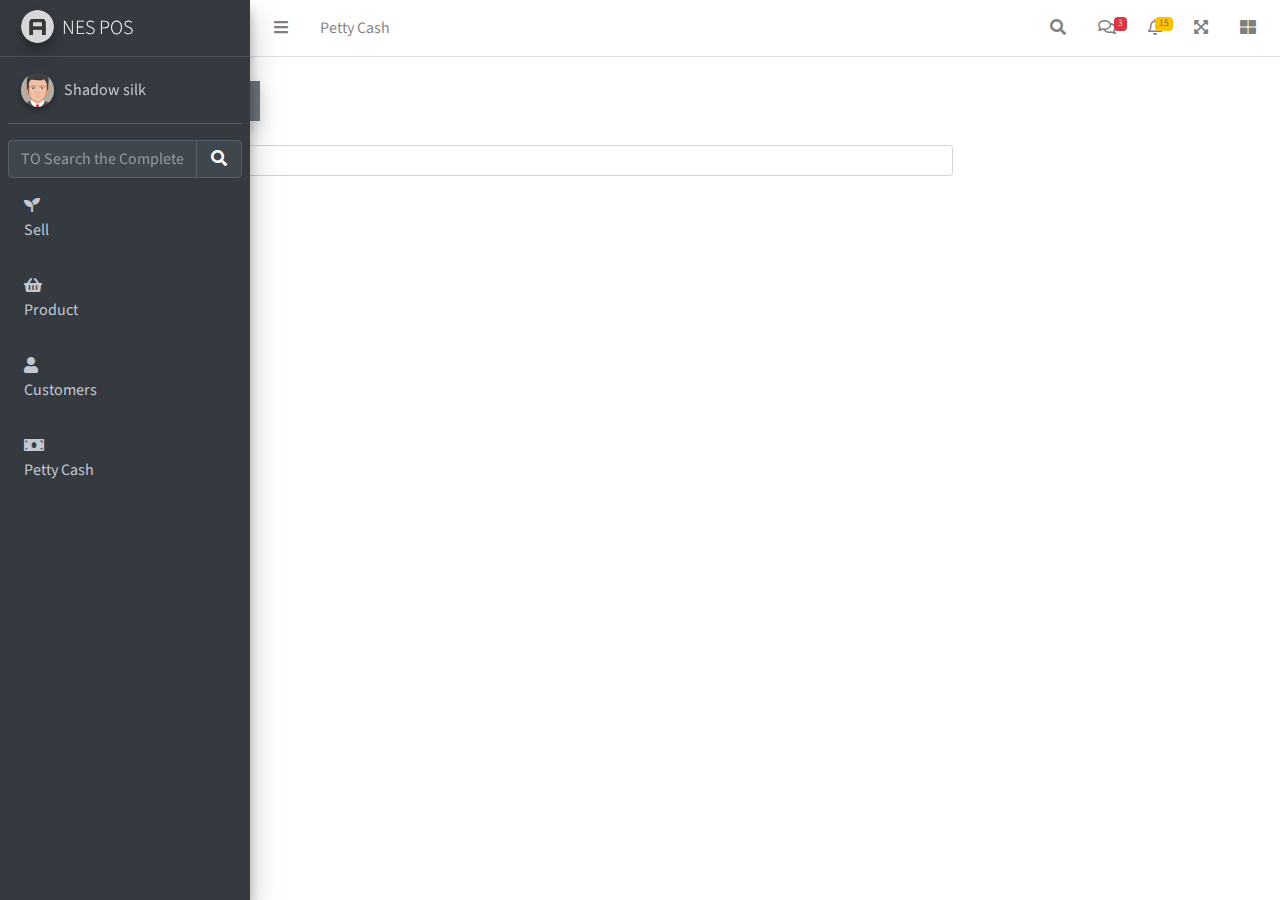
==== Pettycash.html @ edcf3be6 "first commit" ====
<!DOCTYPE html>
<html lang="en">
<head>
  <meta charset="utf-8">
  <meta name="viewport" content="width=device-width, initial-scale=1">
  <title>admin Dashboard11</title>

  <!-- Google Font: Source Sans Pro -->
  <link rel="stylesheet" href="https://fonts.googleapis.com/css?family=Source+Sans+Pro:300,400,400i,700&display=fallback">
  <!-- Font Awesome -->
  <link rel="stylesheet" href="plugins/fontawesome-free/css/all.min.css">
  <!-- Ionicons -->
  <link rel="stylesheet" href="https://code.ionicframework.com/ionicons/2.0.1/css/ionicons.min.css">
  <!-- Tempusdominus Bootstrap 4 -->
  <link rel="stylesheet" href="plugins/tempusdominus-bootstrap-4/css/tempusdominus-bootstrap-4.min.css">
  <!-- iCheck -->
  <link rel="stylesheet" href="plugins/icheck-bootstrap/icheck-bootstrap.min.css">
  <!-- JQVMap -->
  <link rel="stylesheet" href="plugins/jqvmap/jqvmap.min.css">
  <!-- Theme style -->
  <link rel="stylesheet" href="dist/css/adminlte.min.css">
  <!-- overlayScrollbars -->
  <link rel="stylesheet" href="plugins/overlayScrollbars/css/OverlayScrollbars.min.css">
  <!-- Daterange picker -->
  <link rel="stylesheet" href="plugins/daterangepicker/daterangepicker.css">
  <!-- summernote -->
  <link rel="stylesheet" href="plugins/summernote/summernote-bs4.min.css">
  <link rel="stylesheet" href="style.css">
</head>
<body class="hold-transition sidebar-mini layout-fixed">
<div class="wrapper">

  <!-- Preloader -->
  <div class="preloader flex-column justify-content-center align-items-center">
    <img class="animation__shake" src="dist/img/AdminLTELogo.png" alt="AdminLTELogo" height="60" width="60">
  </div>

  <!-- Navbar -->
  <nav class="main-header navbar navbar-expand navbar-white navbar-light">
    <!-- Left navbar links -->
    <ul class="navbar-nav">
      <li class="nav-item">
        <a class="nav-link" data-widget="pushmenu" href="#" role="button"><i class="fas fa-bars"></i></a>
      </li>
      <li class="nav-item d-none d-sm-inline-block">
        <a href="#" class="nav-link">Petty Cash</a>
      </li>
    </ul>

    <!-- Right navbar links -->
    <ul class="navbar-nav ml-auto">
      <!-- Navbar Search -->
      <li class="nav-item">
        <a class="nav-link" data-widget="navbar-search" href="#" role="button">
          <i class="fas fa-search"></i>
        </a>
        <div class="navbar-search-block">
          <form class="form-inline">
            <div class="input-group input-group-sm">
              <input class="form-control form-control-navbar" type="search" placeholder="Search" aria-label="Search">
              <div class="input-group-append">
                <button class="btn btn-navbar" type="submit">
                  <i class="fas fa-search"></i>
                </button>
                <button class="btn btn-navbar" type="button" data-widget="navbar-search">
                  <i class="fas fa-times"></i>
                </button>
              </div>
            </div>
          </form>
        </div>
      </li>

      <!-- Messages Dropdown Menu -->
      <li class="nav-item dropdown">
        <a class="nav-link" data-toggle="dropdown" href="#">
          <i class="far fa-comments"></i>
          <span class="badge badge-danger navbar-badge">3</span>
        </a>
        <div class="dropdown-menu dropdown-menu-lg dropdown-menu-right">
          <a href="#" class="dropdown-item">
            <!-- Message Start -->
            <div class="media">
              <img src="dist/img/user1-128x128.jpg" alt="User Avatar" class="img-size-50 mr-3 img-circle">
              <div class="media-body">
                <h3 class="dropdown-item-title">
                  Brad Diesel
                  <span class="float-right text-sm text-danger"><i class="fas fa-star"></i></span>
                </h3>
                <p class="text-sm">Call me whenever you can...</p>
                <p class="text-sm text-muted"><i class="far fa-clock mr-1"></i> 4 Hours Ago</p>
              </div>
            </div>
            <!-- Message End -->
          </a>
          <div class="dropdown-divider"></div>
          <a href="#" class="dropdown-item">
            <!-- Message Start -->
            <div class="media">
              <img src="dist/img/user8-128x128.jpg" alt="User Avatar" class="img-size-50 img-circle mr-3">
              <div class="media-body">
                <h3 class="dropdown-item-title">
                  John Pierce
                  <span class="float-right text-sm text-muted"><i class="fas fa-star"></i></span>
                </h3>
                <p class="text-sm">I got your message bro</p>
                <p class="text-sm text-muted"><i class="far fa-clock mr-1"></i> 4 Hours Ago</p>
              </div>
            </div>
            <!-- Message End -->
          </a>
          <div class="dropdown-divider"></div>
          <a href="#" class="dropdown-item">
            <!-- Message Start -->
            <div class="media">
              <img src="dist/img/user3-128x128.jpg" alt="User Avatar" class="img-size-50 img-circle mr-3">
              <div class="media-body">
                <h3 class="dropdown-item-title">
                  Nora Silvester
                  <span class="float-right text-sm text-warning"><i class="fas fa-star"></i></span>
                </h3>
                <p class="text-sm">The subject goes here</p>
                <p class="text-sm text-muted"><i class="far fa-clock mr-1"></i> 4 Hours Ago</p>
              </div>
            </div>
            <!-- Message End -->
          </a>
          <div class="dropdown-divider"></div>
          <a href="#" class="dropdown-item dropdown-footer">See All Messages</a>
        </div>
      </li>
      <!-- Notifications Dropdown Menu -->
      <li class="nav-item dropdown">
        <a class="nav-link" data-toggle="dropdown" href="#">
          <i class="far fa-bell"></i>
          <span class="badge badge-warning navbar-badge">15</span>
        </a>
        <div class="dropdown-menu dropdown-menu-lg dropdown-menu-right">
          <span class="dropdown-item dropdown-header">15 Notifications</span>
          <div class="dropdown-divider"></div>
          <a href="#" class="dropdown-item">
            <i class="fas fa-envelope mr-2"></i> 4 new messages
            <span class="float-right text-muted text-sm">3 mins</span>
          </a>
          <div class="dropdown-divider"></div>
          <a href="#" class="dropdown-item">
            <i class="fas fa-users mr-2"></i> 8 friend requests
            <span class="float-right text-muted text-sm">12 hours</span>
          </a>
          <div class="dropdown-divider"></div>
          <a href="#" class="dropdown-item">
            <i class="fas fa-file mr-2"></i> 3 new reports
            <span class="float-right text-muted text-sm">2 days</span>
          </a>
          <div class="dropdown-divider"></div>
          <a href="#" class="dropdown-item dropdown-footer">See All Notifications</a>
        </div>
      </li>
      <li class="nav-item">
        <a class="nav-link" data-widget="fullscreen" href="#" role="button">
          <i class="fas fa-expand-arrows-alt"></i>
        </a>
      </li>
      <li class="nav-item">
        <a class="nav-link" data-widget="control-sidebar" data-controlsidebar-slide="true" href="#" role="button">
          <i class="fas fa-th-large"></i>
        </a>
      </li>
    </ul>
  </nav>
  <!-- /.navbar -->

  <!-- Main Sidebar Container -->
  <aside class="main-sidebar sidebar-dark-primary elevation-4">
    <!-- Brand Logo -->
    <a href="index.html" class="brand-link">
      <img src="dist/img/AdminLTELogo.png" alt="AdminLTE Logo" class="brand-image img-circle elevation-3" style="opacity: .8">
      <span class="brand-text font-weight-light">NES POS</span>
    </a>

    <!-- Sidebar -->
    <div class="sidebar">
      <!-- Sidebar user panel (optional) -->
      <div class="user-panel mt-3 pb-3 mb-3 d-flex">
        <div class="image">
          <img src="dist/img/avatar5.png" class="img-circle elevation-2" alt="User Image">
        </div>
        <div class="info">
          <a href="#" class="d-block">Shadow silk</a>
        </div>
      </div>

      <!-- SidebarSearch Form -->
      <div class="form-inline">
        <div class="input-group" data-widget="sidebar-search">
          <input class="form-control form-control-sidebar" type="search" placeholder="TO Search the Complete number" aria-label="Search">
          <div class="input-group-append">
            <button class="btn btn-sidebar">
              <i class="fas fa-search fa-fw"></i>
            </button>
          </div>
        </div>
      </div>

      <!-- Sidebar Menu -->
      <nav class="mt-2">
        <!-- <ul class="nav nav-pills nav-sidebar flex-column" data-widget="treeview" role="menu" data-accordion="false"> -->
          <!-- Add icons to the links using the .nav-icon class
               with font-awesome or any other icon font library -->
          <!-- <li class="nav-item menu-open"> -->
            <!-- <a href="#" class="nav-link active">
              <! <i class="nav-icon fas fa-tachometer-alt"></i>
              <p>
                Dashboard
                <i class="right fas fa-angle-left"></i> ->
              </p>
            </a> -->

            
            <ul class="nav nav-treeview bg-dark">
              
                <li class="nav-item">
                  <a href="./sell.html" class="nav-link">
                    <i class="fas fa-seedling"></i>
                    <p>Sell</p>
                  </a>
                </li>
                <li class="nav-item">
                  <a href="./product.html" class="nav-link">
                    <i class="fas fa-shopping-basket"></i>
                    <p>Product</p>
                  </a>
                </li>
                <li class="nav-item">
                  <a href="./customer.html" class="nav-link">
                    <i class="fas fa-user"></i>
                    <p>Customers</p>
                  </a>
                </li>
                <li class="nav-item">
                  <a href="./Pettycash.html" class="nav-link">
                    <i class="fas fa-money-bill"></i>
                    <p>Petty Cash</p>
                  </a>
                </li>
               
          </ul>
      </nav>
      <!-- /.sidebar-menu -->
    </div>
    <!-- /.sidebar -->
  </aside>

  <!-- Content Wrapper. Contains page content -->
   
        <!-- /.row -->
        <!-- Main row -->
       

  <!-- Control Sidebar -->
  <aside class="control-sidebar control-sidebar-dark">
    <!-- Control sidebar content goes here -->
  </aside>
  <!-- /.control-sidebar -->
</div>
<!-- ./wrapper -->

<div class="container mt-4">
    <div class="row">
      <div class="col-sm-2 bg-gray p-2 shadow m-0 text-center">All Entire</div>
      <div class="col-sm-10"></div>
    </div>
    <div class="mt-4">
    <form class="form-inline active-cyan-3 active-cyan-4">
        <i class="fas fa-search" aria-hidden="true"></i>
        <input class="form-control form-control-sm ml-3 w-75" type="text" placeholder="Filter by note"
          aria-label="Search">
      </form>
    </div>
</div>
<!-- search box -->



<!-- jQuery -->
<script src="plugins/jquery/jquery.min.js"></script>
<!-- jQuery UI 1.11.4 -->
<script src="plugins/jquery-ui/jquery-ui.min.js"></script>
<!-- Resolve conflict in jQuery UI tooltip with Bootstrap tooltip -->
<script>
  $.widget.bridge('uibutton', $.ui.button)
</script>
<!-- Bootstrap 4 -->
<script src="plugins/bootstrap/js/bootstrap.bundle.min.js"></script>
<!-- ChartJS -->
<script src="plugins/chart.js/Chart.min.js"></script>
<!-- Sparkline -->
<script src="plugins/sparklines/sparkline.js"></script>
<!-- JQVMap -->
<script src="plugins/jqvmap/jquery.vmap.min.js"></script>
<script src="plugins/jqvmap/maps/jquery.vmap.usa.js"></script>
<!-- jQuery Knob Chart -->
<script src="plugins/jquery-knob/jquery.knob.min.js"></script>
<!-- daterangepicker -->
<script src="plugins/moment/moment.min.js"></script>
<script src="plugins/daterangepicker/daterangepicker.js"></script>
<!-- Tempusdominus Bootstrap 4 -->
<script src="plugins/tempusdominus-bootstrap-4/js/tempusdominus-bootstrap-4.min.js"></script>
<!-- Summernote -->
<script src="plugins/summernote/summernote-bs4.min.js"></script>
<!-- overlayScrollbars -->
<script src="plugins/overlayScrollbars/js/jquery.overlayScrollbars.min.js"></script>
<!-- AdminLTE App -->
<script src="dist/js/adminlte.js"></script>
<!-- AdminLTE for demo purposes -->
<script src="dist/js/demo.js"></script>
<!-- AdminLTE dashboard demo (This is only for demo purposes) -->
<script src="dist/js/pages/dashboard.js"></script>
</body>
</html>
---- plugins/jqvmap/jqvmap.min.css ----
.jqvmap-label,.jqvmap-pin{pointer-events:none}.jqvmap-label{position:absolute;display:none;-webkit-border-radius:3px;-moz-border-radius:3px;border-radius:3px;background:#292929;color:#fff;font-family:sans-serif,Verdana;font-size:smaller;padding:3px}.jqvmap-zoomin,.jqvmap-zoomout{position:absolute;left:10px;-webkit-border-radius:3px;-moz-border-radius:3px;border-radius:3px;background:#000;padding:3px;color:#fff;width:10px;height:10px;cursor:pointer;line-height:10px;text-align:center}.jqvmap-zoomin{top:10px}.jqvmap-zoomout{top:30px}.jqvmap-region{cursor:pointer}.jqvmap-ajax_response{width:100%;height:500px}
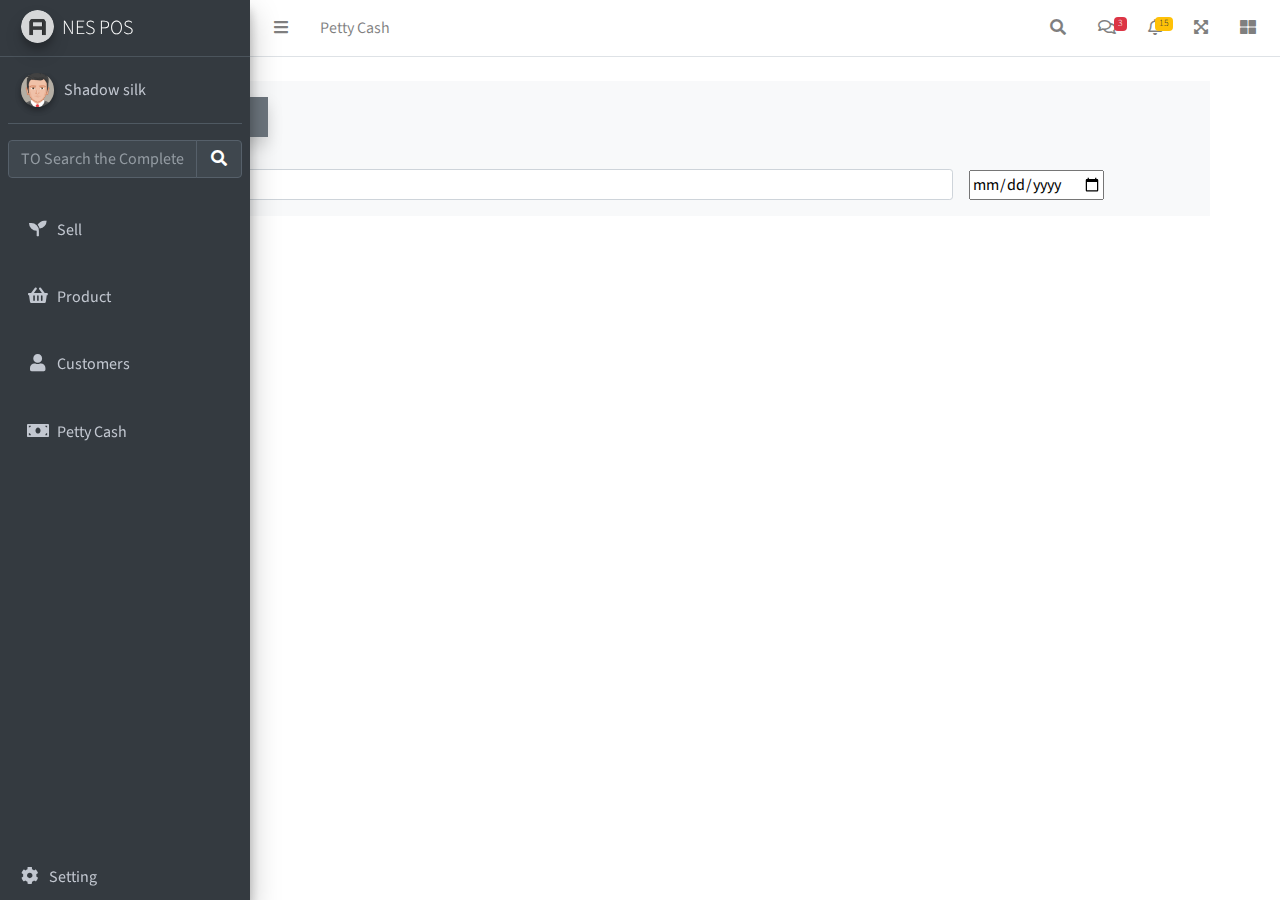
==== commit 158b03f8: "setting,product,pettycash done, customer and sell ongoing" ====
--- a/Pettycash.html
+++ b/Pettycash.html
@@ -204,48 +204,41 @@
 
       <!-- Sidebar Menu -->
       <nav class="mt-2">
-        <!-- <ul class="nav nav-pills nav-sidebar flex-column" data-widget="treeview" role="menu" data-accordion="false"> -->
-          <!-- Add icons to the links using the .nav-icon class
-               with font-awesome or any other icon font library -->
-          <!-- <li class="nav-item menu-open"> -->
-            <!-- <a href="#" class="nav-link active">
-              <! <i class="nav-icon fas fa-tachometer-alt"></i>
-              <p>
-                Dashboard
-                <i class="right fas fa-angle-left"></i> ->
-              </p>
-            </a> -->
-
-            
-            <ul class="nav nav-treeview bg-dark">
-              
-                <li class="nav-item">
-                  <a href="./sell.html" class="nav-link">
-                    <i class="fas fa-seedling"></i>
-                    <p>Sell</p>
-                  </a>
-                </li>
-                <li class="nav-item">
-                  <a href="./product.html" class="nav-link">
-                    <i class="fas fa-shopping-basket"></i>
-                    <p>Product</p>
-                  </a>
-                </li>
-                <li class="nav-item">
-                  <a href="./customer.html" class="nav-link">
-                    <i class="fas fa-user"></i>
-                    <p>Customers</p>
-                  </a>
-                </li>
-                <li class="nav-item">
-                  <a href="./Pettycash.html" class="nav-link">
-                    <i class="fas fa-money-bill"></i>
-                    <p>Petty Cash</p>
-                  </a>
-                </li>
-               
-          </ul>
-      </nav>
+  
+        <ul class="nav nav-pills nav-sidebar flex-column" data-widget="treeview" role="menu" data-accordion="false">
+          <li class="nav-item mt-4">
+            <a href="./sell.html" class="nav-link">
+              <i class="nav-icon fas fa-seedling"></i>
+              <p>Sell</p>
+            </a>
+          </li>
+          <li class="nav-item  mt-4">
+            <a href="./product.html" class="nav-link">
+              <i class=" nav-icon fas fa-shopping-basket"></i>
+              <p>Product</p>
+            </a>
+          </li>
+          <li class="nav-item mt-4">
+            <a href="./customer.html" class="nav-link">
+              <i class="nav-icon fas fa-user"></i>
+              <p>Customers</p>
+            </a>
+          </li>
+          <li class="nav-item mt-4">
+            <a href="./Pettycash.html" class="nav-link">
+              <i class=" nav-icon fas fa-money-bill"></i>
+              <p>Petty Cash</p>
+            </a>
+          </li>
+         
+          <li class="nav-item fixed-bottom">
+            <a href="./setting.html" class="nav-link">
+              <i class=" nav-icon fas fa-cog"></i>
+              <p>Setting</p>
+            </a>
+          </li>
+    </ul>
+  </nav>
       <!-- /.sidebar-menu -->
     </div>
     <!-- /.sidebar -->
@@ -265,17 +258,19 @@
 </div>
 <!-- ./wrapper -->
 
-<div class="container mt-4">
+<div class="container mt-4 bg-light">
     <div class="row">
-      <div class="col-sm-2 bg-gray p-2 shadow m-0 text-center">All Entire</div>
+      <div class="col-sm-2 bg-gray p-2 shadow mt-3 m-2 text-center">All Entire</div>
       <div class="col-sm-10"></div>
     </div>
     <div class="mt-4">
-    <form class="form-inline active-cyan-3 active-cyan-4">
-        <i class="fas fa-search" aria-hidden="true"></i>
-        <input class="form-control form-control-sm ml-3 w-75" type="text" placeholder="Filter by note"
+    <form class="form-inline active-cyan-3 active-cyan-4 mb-4">
+        <i class="fas fa-search mb-3" aria-hidden="true"></i>
+        <input class="form-control form-control-sm ml-3  mb-3 w-75" type="text" placeholder="Filter by note"
           aria-label="Search">
-      </form>
+          <input type="date" id="date" class="ml-3  mb-3 ">
+    </form>
+    
     </div>
 </div>
 <!-- search box -->
--- a/style.css
+++ b/style.css
@@ -1,3 +1,7 @@
+body{
+  overflow-x: hidden;
+}
+
 .food-items{
   display: flex;
     width: 100px;
@@ -20,4 +24,4 @@
   }
 .table{
     padding-right: 0px;
-}
+}